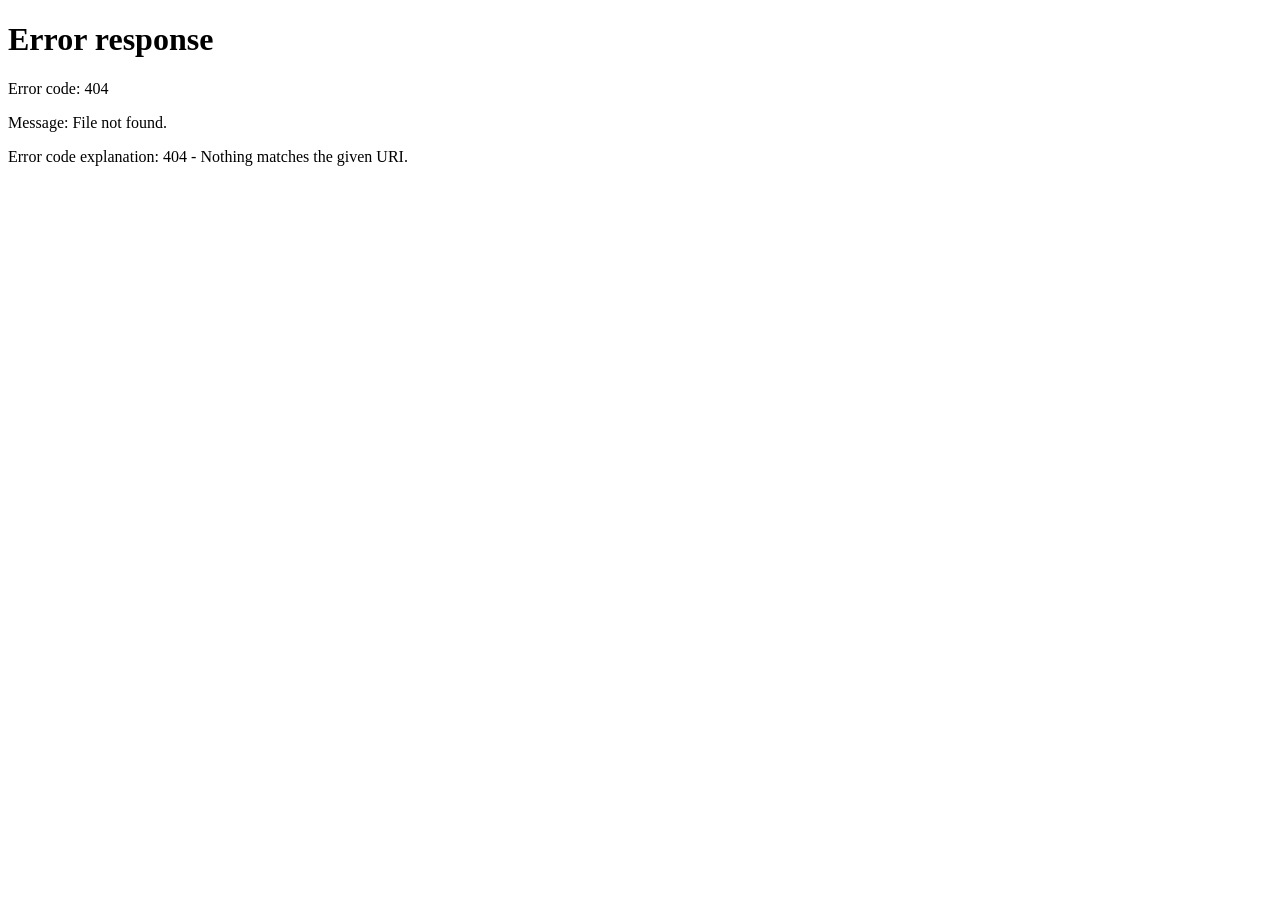
==== docs/index.html @ d4fbaa02 "docs: add index.html redirect to data.html for Pages root" ====
<!DOCTYPE html>
<html lang="zh-CN">
<head>
  <meta charset="utf-8" />
  <meta http-equiv="refresh" content="0; url=./data.html" />
  <title>ChiLi Token</title>
</head>
<body>
  <p>页面正在跳转，若未跳转请点击 <a href="./data.html">这里</a>。</p>
</body>
</html>
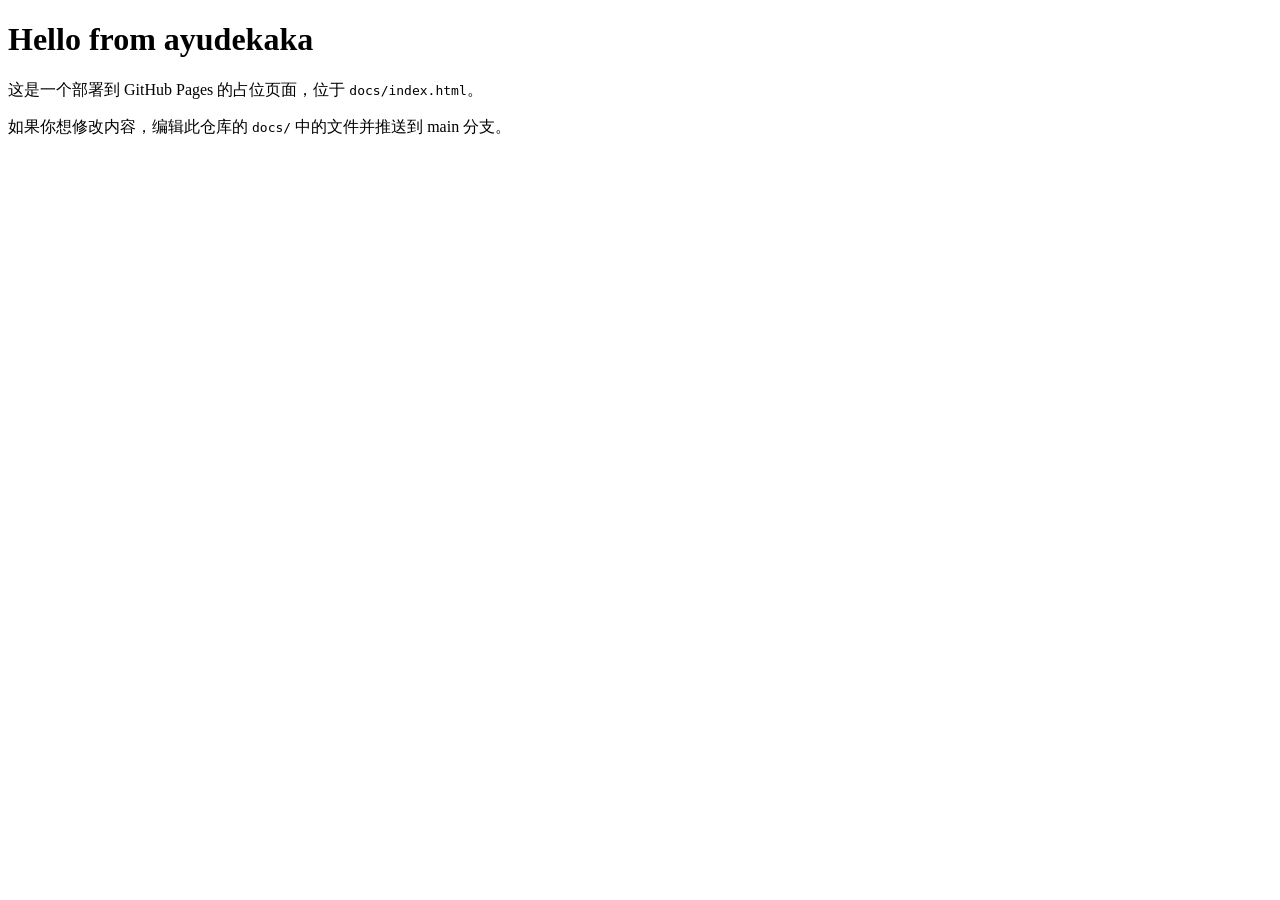
==== commit 9a8d531a: "Add docs/index.html and Pages workflow" ====
--- a/docs/index.html
+++ b/docs/index.html
@@ -1,11 +1,13 @@
-<!DOCTYPE html>
+<!doctype html>
 <html lang="zh-CN">
-<head>
-  <meta charset="utf-8" />
-  <meta http-equiv="refresh" content="0; url=./data.html" />
-  <title>ChiLi Token</title>
-</head>
-<body>
-  <p>页面正在跳转，若未跳转请点击 <a href="./data.html">这里</a>。</p>
-</body>
+  <head>
+    <meta charset="utf-8" />
+    <meta name="viewport" content="width=device-width, initial-scale=1" />
+    <title>ayudekaka - 静态站点</title>
+  </head>
+  <body>
+    <h1>Hello from ayudekaka</h1>
+    <p>这是一个部署到 GitHub Pages 的占位页面，位于 <code>docs/index.html</code>。</p>
+    <p>如果你想修改内容，编辑此仓库的 <code>docs/</code> 中的文件并推送到 main 分支。</p>
+  </body>
 </html>
